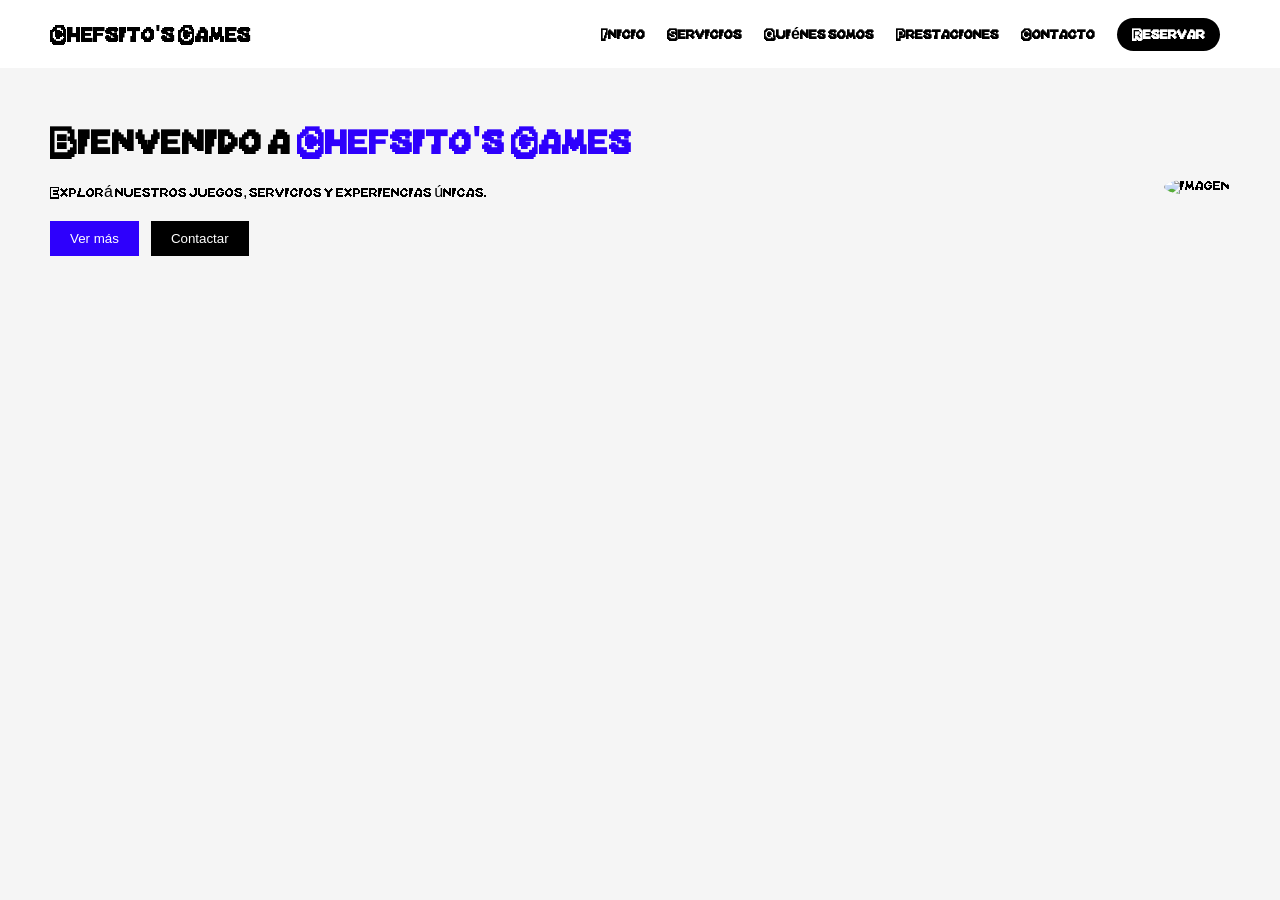
==== index.html @ ff5ca3ef "Add files via upload" ====
<!DOCTYPE html>
<html lang="es">
<head>
    <meta charset="UTF-8">
    <meta name="viewport" content="width=device-width, initial-scale=1.0">
    <title>Chefsito's Games</title>
    <link rel="stylesheet" href="css/styles.css">

</head>
<body>

    <header>
        <h1>Chefsito's Games</h1>

        <nav>
            <a href="#">Inicio</a>
            <a href="servicios.html">Servicios</a>
            <a href="QuienesSomos.html">Quiénes somos</a>
            <a href="Prestaciones.html">Prestaciones</a>
            <a href="contacto.html">Contacto</a>
            <a href="#" class="btn">Reservar</a>
        </nav>
    </header>

    <section class="hero">
        <div class="hero-text">
            <h2>Bienvenido a <span>Chefsito's Games</span></h2>
            <p>Explorá nuestros juegos, servicios y experiencias únicas.</p>

            <button class="btn-orange">Ver más</button>
            <button class="btn-black">Contactar</button>
        </div>

        <div>
            <img src="https://images.unsplash.com/photo-1604908176997-4311d9c9d3b2" alt="imagen">
        </div>
    </section>

</body>
</html>
---- css/styles.css ----
@font-face {
            font-family: 'fuente1';
            src: url('../fonts/fuente1.ttf');            
            font-weight: normal;
            font-style: normal;
        }
        * {
            margin: 0;
            padding: 0;
            box-sizing: border-box;
        }
        

        body {
            font-family: 'fuente1', Arial, sans-serif;
            background-color: #f5f5f5;
        }

        /* NAVBAR */
        header {
            display: flex;
            justify-content: space-between;
            align-items: center;
            padding: 20px 50px;
            background: white;
        }

        header h1 {
            font-size: 24px;
        }

        nav a {
            margin: 0 10px;
            text-decoration: none;
            color: black;
            font-weight: bold;
        }

        nav a:hover {
            color: orange;
        }

        .btn {
            background: black;
            color: white;
            padding: 10px 15px;
            border-radius: 20px;
        }

        .hero {
            display: flex;
            align-items: center;
            justify-content: space-between;
            padding: 50px;
        }

        .hero-text {
            max-width: 50%;
        }

        .hero-text h2 {
            font-size: 40px;
        }

        .hero-text span {
            color: rgb(46, 0, 252);
        }

        .hero-text p {
            margin: 20px 0;
        }

        .hero-text button {
            padding: 10px 20px;
            margin-right: 10px;
            border: none;
            cursor: pointer;
        }

        .btn-orange {
            background: rgb(46, 0, 252);
            color: white;
        }

        .btn-black {
            background: black;
            color: white;
        }

        .hero img {
            width: 400px;
            border-radius: 50%;
        }
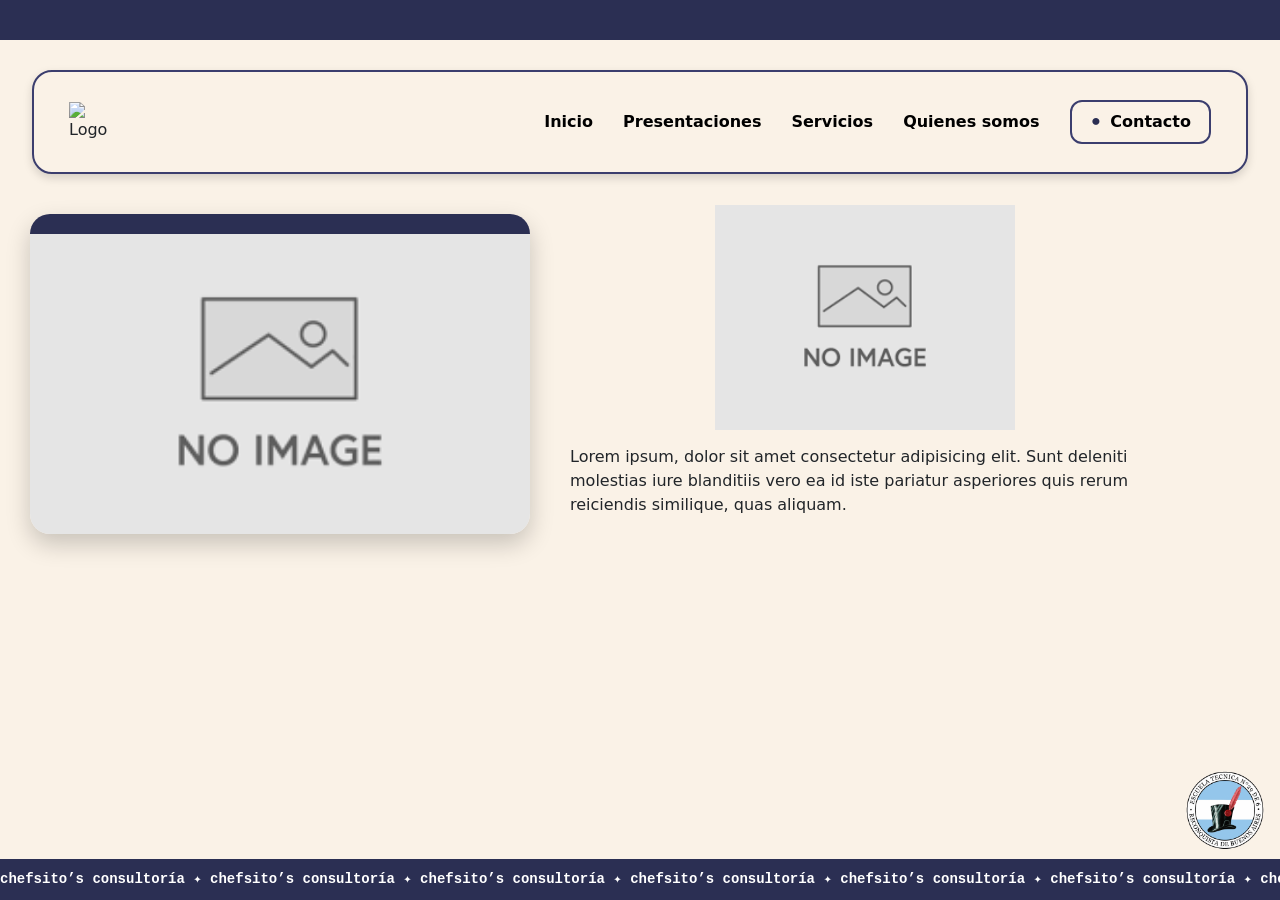
==== commit 245e1981: "mis archivos de lo que hice piolita piolin" ====
--- a/index.html
+++ b/index.html
@@ -3,38 +3,66 @@
 <head>
     <meta charset="UTF-8">
     <meta name="viewport" content="width=device-width, initial-scale=1.0">
-    <title>Chefsito's Games</title>
-    <link rel="stylesheet" href="css/styles.css">
-
+    <link rel="stylesheet" href="./Css/Styles.css">
+        <!--link d bootstrap-->
+    <link href="https://cdn.jsdelivr.net/npm/bootstrap@5.3.6/dist/css/bootstrap.min.css" rel="stylesheet" integrity="sha384-4Q6Gf2aSP4eDXB8Miphtr37CMZZQ5oXLH2yaXMJ2w8e2ZtHTl7GptT4jmndRuHDT" crossorigin="anonymous">
+    <title>Chefsito’s Consultoria</title>
 </head>
 <body>
+    <header>
+        <div class="barra_superior"></div>
+        
+        <nav class="navbar_xd">
+            <div class="nav_contenido">
+                <div class="logo">
+                <img src="#" alt="Logo">
+            </div>
 
-    <header>
-        <h1>Chefsito's Games</h1>
+            <div class="nav_links">
+                <a href="./index.html" class="activo">Inicio</a>
+                <a href="./Pages/Presentacion.html">Presentaciones</a>
+                <a href="./Pages/Servicios.html">Servicios</a>
+                <a href="./Pages/Quienes_somos.html">Quienes somos</a>
+                <a href="./Pages/Contactos.html" class="nav_boton">Contacto</a>
+            </div>
+        </div>
+    </nav>
+    </header>
+    
+    <div class="contenedor_principal">
+         <div id="carouselExampleSlidesOnly" class="carousel slide carrusel_67" data-bs-ride="carousel">
+            <div class="carousel-inner">
+                <div class="carousel-item active">
+                <img src="./Img/imagen momentanea.png" class="d-block w-100">
+            </div>
+            <div class="carousel-item">
+                <img src="./Img/imagen momentanea.png" class="d-block w-100">
+            </div>
+            <div class="carousel-item">
+                <img src="./Img/imagen momentanea.png" class="d-block w-100">
+            </div>
+        </div>
+    </div>
+    
+    <div class="info">
+        <img src="./Img/imagen momentanea.png" class="logo_grande">
 
-        <nav>
-            <a href="#">Inicio</a>
-            <a href="servicios.html">Servicios</a>
-            <a href="QuienesSomos.html">Quiénes somos</a>
-            <a href="Prestaciones.html">Prestaciones</a>
-            <a href="contacto.html">Contacto</a>
-            <a href="#" class="btn">Reservar</a>
-        </nav>
-    </header>
+        <p class="presentacion">
+            Lorem ipsum, dolor sit amet consectetur adipisicing elit. Sunt deleniti molestias iure blanditiis vero ea id iste pariatur asperiores quis rerum reiciendis similique, quas aliquam.
+        </p>
+    </div>
 
-    <section class="hero">
-        <div class="hero-text">
-            <h2>Bienvenido a <span>Chefsito's Games</span></h2>
-            <p>Explorá nuestros juegos, servicios y experiencias únicas.</p>
+</div>
 
-            <button class="btn-orange">Ver más</button>
-            <button class="btn-black">Contactar</button>
+    <footer>
+        <div class="footer">
+            <div class="footer_texto" id="footerAuto"></div>
+            <img src="./Img/logo escuela.png" class="logo_escuela" alt="Imagen no encontrada">
         </div>
-
-        <div>
-            <img src="https://images.unsplash.com/photo-1604908176997-4311d9c9d3b2" alt="imagen">
-        </div>
-    </section>
-
+        
+    </footer>
+    
+    <script src="https://cdn.jsdelivr.net/npm/bootstrap@5.3.6/dist/js/bootstrap.bundle.min.js" integrity="sha384-j1CDi7MgGQ12Z7Qab0qlWQ/Qqz24Gc6BM0thvEMVjHnfYGF0rmFCozFSxQBxwHKO" crossorigin="anonymous"></script>
+    <script src="./JS/Footer.js"></script>
 </body>
 </html>
--- a/Css/Styles.css
+++ b/Css/Styles.css
@@ -0,0 +1,351 @@
+/*Configuración general de la página*/
+*{
+    margin: 0;
+    padding: 0;
+    box-sizing: border-box;
+}
+
+body{
+    background-color: #faf2e7 !important;
+    padding-bottom: 80px;
+}
+
+.barra_superior{
+  width: 100%;
+  height: 40px;
+  background: #2b2f53;
+  position: fixed;
+  top: 0;
+  left: 0;
+  z-index: 1000;
+}
+
+.navbar_xd{
+    
+    margin-top: 70px;                  
+    background: #faf2e7;
+    padding: 28px 35px;
+    position: relative;
+    z-index: 900;
+    border-radius: 20px;
+    border: 2px solid #3b3e6e;
+    box-shadow: 0px 4px 10px rgba(0, 0, 0, 0.15);
+    width: 95%;
+    margin-left: auto;
+    margin-right: auto;
+}
+
+.nav_contenido{
+    display: flex;
+    align-items: center;
+    justify-content: space-between;
+}
+
+.logo{
+    display: flex;
+    align-items: center;
+    gap: 10px;
+}
+
+.logo img{
+    width: 50px;
+}
+
+.nav_links{
+    display: flex;
+    align-items: center;
+    gap: 30px;
+}
+
+.nav_links a{
+    text-decoration: none;
+    color: #000;
+    font-size: 16px;
+    font-weight: bold;
+}
+
+.nav_links a:hover{
+    color: #2b2f53;
+    transform: scale(1.05);
+}
+
+.nav_links .activo{
+    font-weight: 900;
+}
+
+.nav_boton{
+    padding: 8px 18px;
+    border: 2px solid #3b3e6e;
+    border-radius: 12px;
+    display: flex;
+    align-items: center;
+    gap: 8px;
+    color: #000;
+    font-weight: bold;
+    transition: 0.25s ease;
+}
+
+.nav_boton:hover{
+    background: #2b2f53;
+    color: white !important;
+    border-color: #2b2f53;
+}
+
+.nav_boton::before{
+    content: "•";
+    color: #2b2f53;
+    font-size: 20px;
+    line-height: 0;
+    transition: 0.25s ease;
+}
+
+.nav_boton:hover::before{
+    color: white !important;
+}
+
+.footer{
+  width: 100%;
+  background: #2b2f53;
+  color: white;
+  padding: 10px 0;
+  position: fixed;        
+  bottom: 0;             
+  left: 0;
+  z-index: 999;
+  position: fixed;
+}
+
+.footer_texto{
+  white-space: nowrap;
+  text-align: center;
+  font-family: 'Courier New', monospace;
+  font-size: 14px;
+  font-weight: bold;
+}
+
+.logo_escuela{
+    position: fixed;
+    right: 15px;
+    bottom: 50px;
+    width: 80px;
+}
+
+/*Configuración de la pagina de inicio*/
+.carrusel_67{
+    border-radius: 20px;
+    overflow: hidden;
+    border-top: 20px solid #2b2f53;
+    width: 500px; 
+    margin-top: 10px;
+    box-shadow: 0px 10px 25px rgba(0, 0, 0, 0.2);
+}
+
+.carrusel_67 img{
+    height: 300px;
+    object-fit: cover;
+}
+
+.contenedor_principal{
+    display: flex;
+    align-items: center;
+    justify-content: flex-start;
+    gap: 40px;
+    padding: 30px;
+    padding-right: 120px;
+}
+
+.info{
+    flex: 1;
+}
+
+.logo_grande{
+    display: block; 
+    margin: 0 auto;
+    width: 100%;
+    max-width: 300px;
+}
+
+.presentacion{
+    margin-top: 15px;
+    font-size: 16px;
+}
+
+/*Configuración de la pagina de presentación*/
+.presentacion_con{
+    display: flex;
+    align-items: center;
+    justify-content: space-between;
+    gap: 40px;
+    padding: 60px 80px;
+}
+
+.presentacion_tex{
+    flex: 1;
+}
+
+.presentacion_tex h1{
+    font-size: 48px;
+    color: #2b2f53;
+    margin-bottom: 20px;
+}
+
+.presentacion_tex p{
+    font-size: 16px;
+    max-width: 500px;
+    margin-bottom: 20px;
+}
+
+.contacto_btn{
+    display: inline-block;
+    padding: 10px 20px;
+    border: 2px solid #3b3e6e;
+    border-radius: 20px;
+    text-decoration: none;
+    color: black;
+    font-weight: bold;
+    transition: 0.3s;
+}
+
+.contacto_btn:hover{
+    background: #2b2f53;
+    color: white;
+}
+
+.presentacion_img{
+    flex: 1;
+    display: flex;
+    justify-content: center;
+}
+
+.presentacion_img img{
+    width: 300px;
+    border-radius: 20px;
+    border: 3px solid #ffffff;
+    box-shadow: 0px 10px 25px rgba(0, 0, 0, 0.2);
+}
+
+/*Configuración de la pagina de servicios*/
+.servicios_con{
+    padding: 40px;
+    text-align: center;
+}
+
+.servicios_titulo{
+    font-size: 35px;
+    color: #2b2f53;
+    margin-bottom: 20px;
+}
+
+.cards_con{
+    display: flex;
+    justify-content: center;
+    gap: 35px;
+    flex-wrap: wrap; 
+}
+
+.card{
+    width: 260px;
+    border-radius: 15px;
+    overflow: hidden;
+    box-shadow: 0px 6px 12px rgba(0,0,0,0.15);
+    text-align: center;
+    padding-bottom: 15px;
+    transition: transform 0.2s;
+}
+
+.card:hover{
+    transform: translateY(-5px);
+}
+
+.card img{
+    width: 100%;
+    height: 160px;
+    object-fit: cover;
+}
+
+.card h3{
+    color: #2b2f53;
+    font-size: 14px;
+    margin: 12px 0 6px;
+    font-weight: bold;
+}
+
+.card p{
+    font-size: 12px;
+    padding: 0 15px;
+}
+
+.card1{
+    background: #d9d9d9;
+}
+
+.card2{
+    background: #e6d8ff;
+}
+
+.card3{
+    background: #cdeeee;
+}
+
+.card4{
+    background: #f3c97a;
+}
+
+/*Configuración de la pagina de quienes somos*/
+.equipo_con{
+    padding: 50px 40px;
+    text-align: center;
+}
+
+.equipo_titulo{
+    font-size: 28px;
+    color: #2b2f53;
+    margin-bottom: 40px;
+}
+
+.equipo_cards{
+    display: grid;
+    grid-template-columns: repeat(3, 320px);
+    justify-content: center; 
+    gap: 20px; 
+}
+
+.equipo_card{
+    width: 100%;
+    background: #ffffff;
+    border-radius: 15px;
+    padding: 30px 20px; 
+    box-shadow: 0px 6px 12px rgba(0,0,0,0.15);
+    transition: transform 0.2s;
+}
+
+.equipo_card:hover{
+    transform: translateY(-5px);
+}
+
+.equipo_card img{
+    width: 100px;
+    height: 100px;
+    border-radius: 50%;
+    object-fit: cover;
+    margin-bottom: 15px;
+}
+
+.equipo_card h3{
+    font-size: 20px;
+    margin-bottom: 8px;
+    color: #2b2f53;
+}
+
+.equipo_card p{
+    font-size: 15px;
+}
+
+/*fondoazo de qnes somos q qlimonbo adios odio tofdo*/
+.fondo_cuadricula{
+    background-color: #bed3ff !important;
+    background-image: 
+        linear-gradient(white 1px, transparent 1px),
+        linear-gradient(90deg, white 1px, transparent 1px);
+    background-size: 40px 40px; 
+}
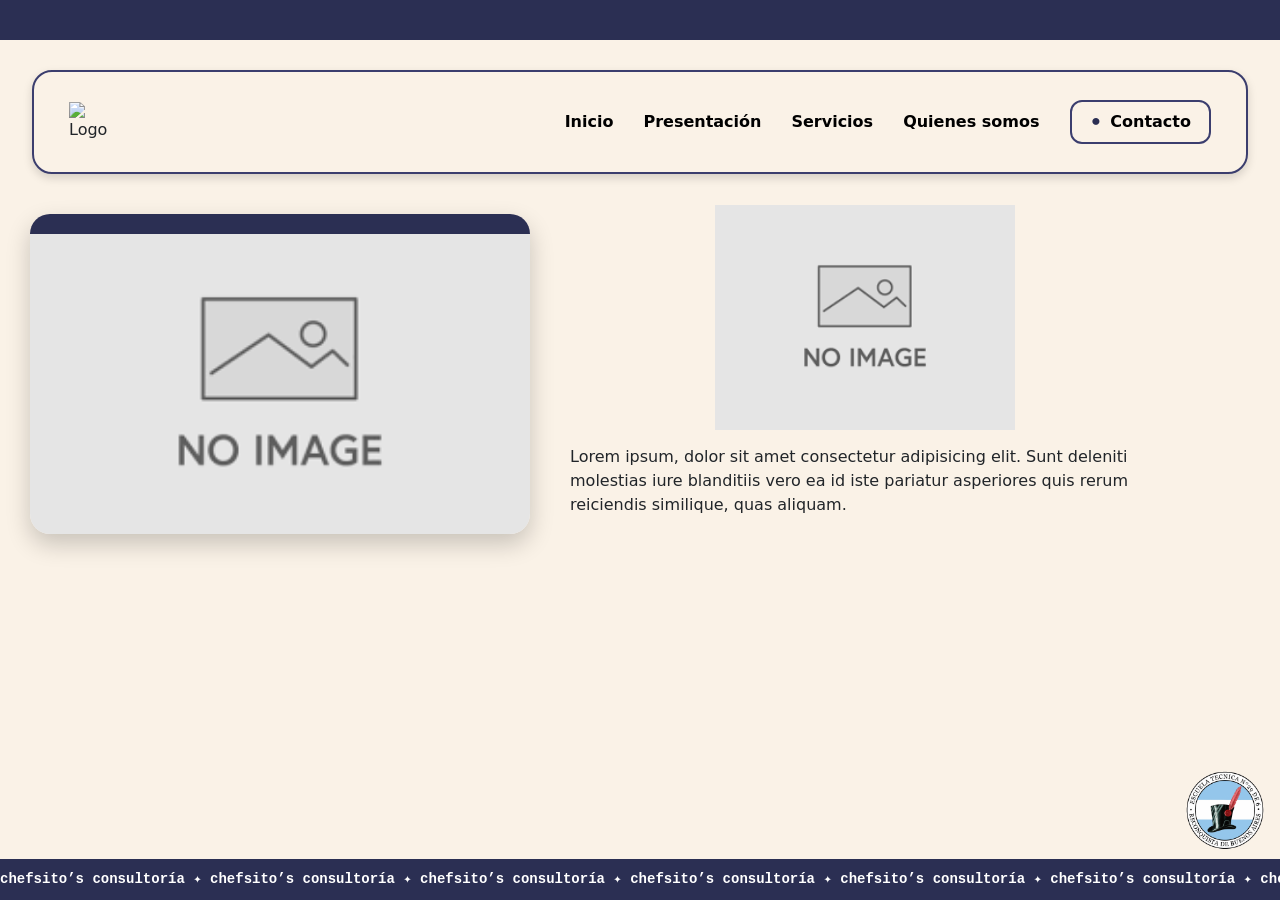
==== commit 005ccf8c: "Agregue informacion" ====
--- a/index.html
+++ b/index.html
@@ -20,7 +20,7 @@
 
             <div class="nav_links">
                 <a href="./index.html" class="activo">Inicio</a>
-                <a href="./Pages/Presentacion.html">Presentaciones</a>
+                <a href="./Pages/Presentacion.html">Presentación</a>
                 <a href="./Pages/Servicios.html">Servicios</a>
                 <a href="./Pages/Quienes_somos.html">Quienes somos</a>
                 <a href="./Pages/Contactos.html" class="nav_boton">Contacto</a>
